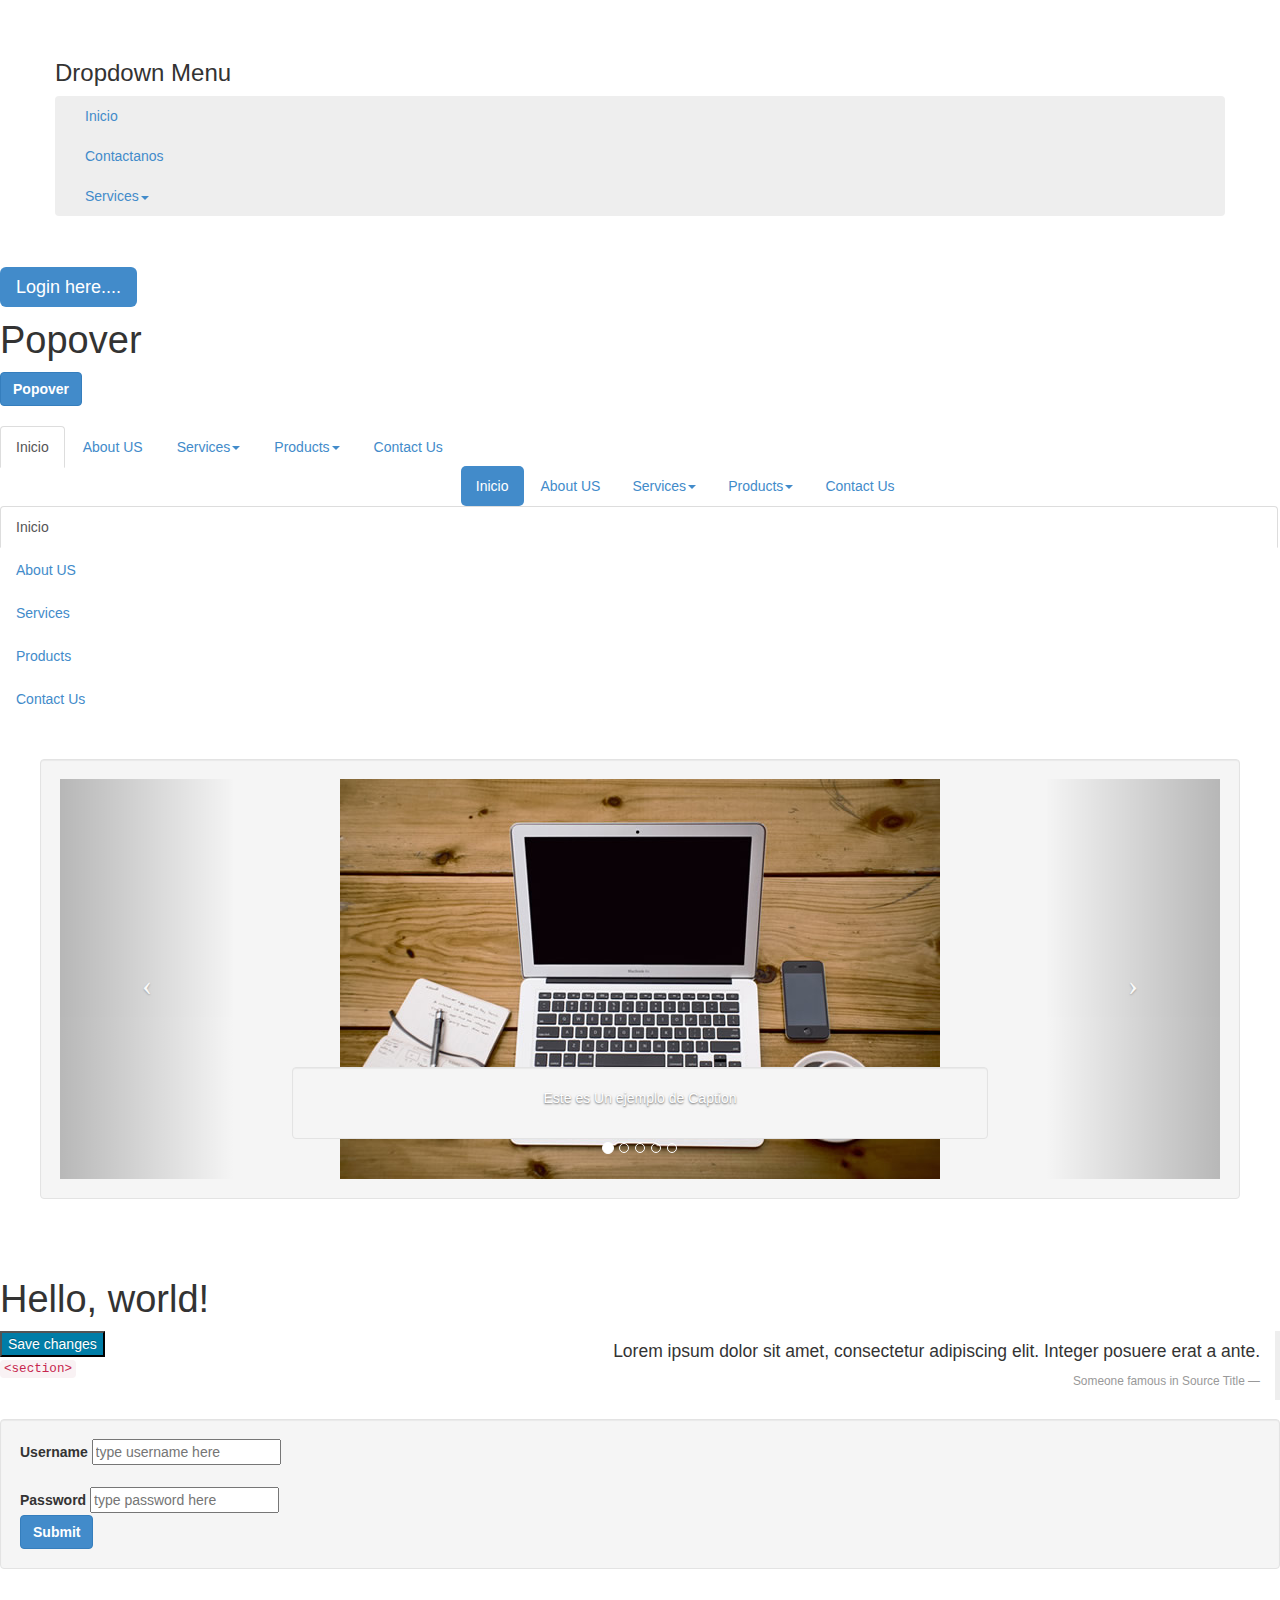
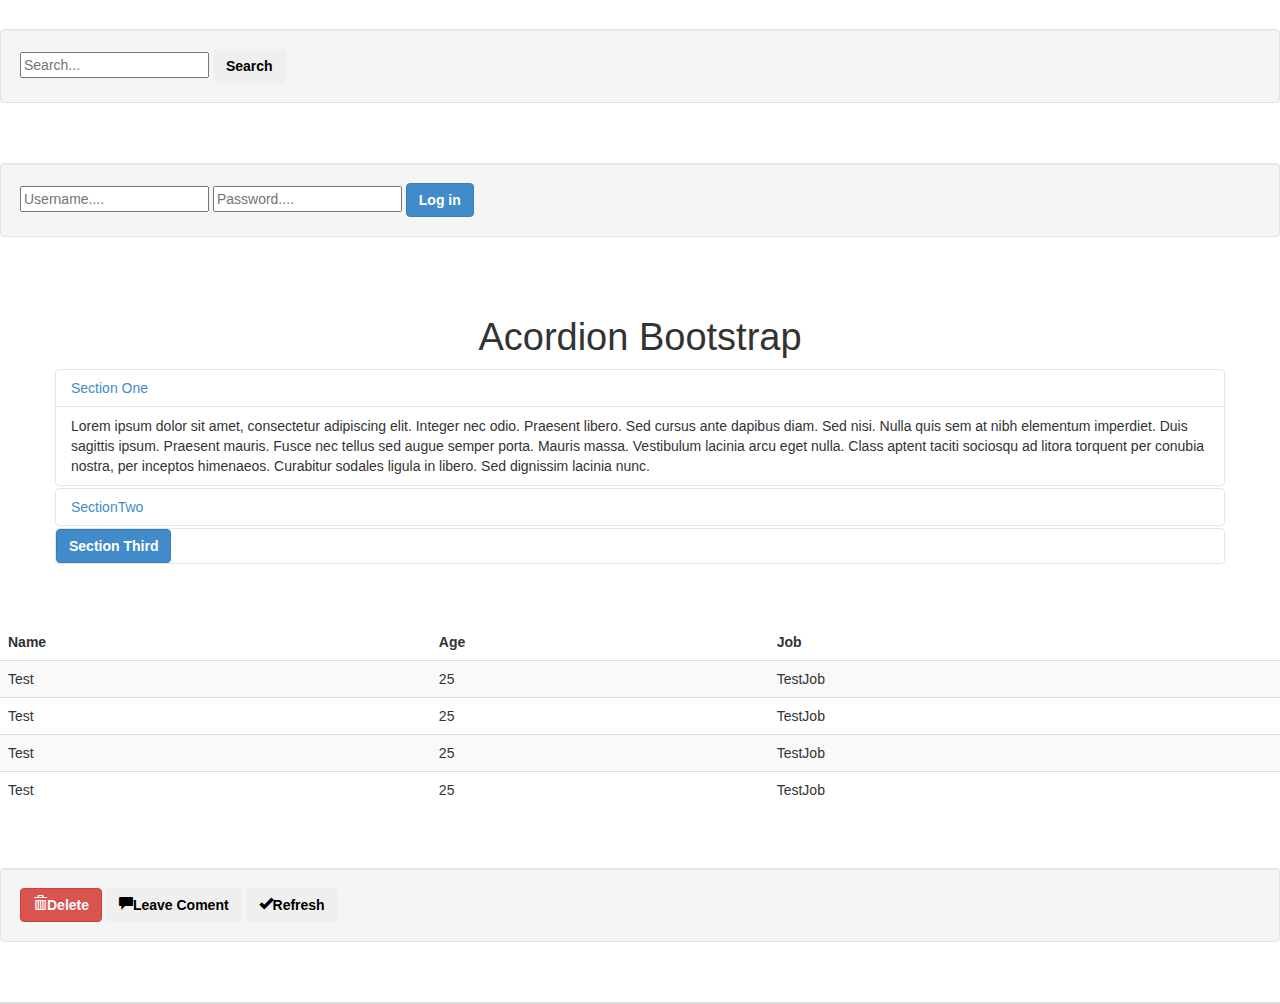
==== index.html @ 72037a16 "14ago2013" ====
<!DOCTYPE html>
<html>
  <head>
    <title>examplesBootstrap</title>
    <meta name="viewport" content="width=device-width, initial-scale=1.0">
        <!-- Bootstrap -->
      
    <link type="text/css" href="css/bootstrap.css" rel="stylesheet" media="screen">
   
    <link rel="stylesheet" type="text/css" href="css/bootstrap-glyphicons.css">
    <meta http-equiv="X-UA-Compatible" content="IE=edge">
  </head>
  <body>
    <br><br>
               <div class="container">
                     <h3>Dropdown Menu</h3>
                          <div class="navbar">
                                <ul class="nav">
                                    <li><a href="#">Inicio</a></li>
                                    <li><a href="#">Contactanos</a></li>
                                    <li class="dropdown"><a class="dropdown-toogle" data-toggle="dropdown" href="#">Services<b class="caret"></b></a>
                                      <ul class="dropdown-menu">
                                        <li><a href="">Servicio1</a></li>
                                        <li><a href="">Servicio2</a></li>
                                        <li><a href="">Servicio3</a></li>
                                        <li><a href="">Servicio4</a></li>
                                      </ul>
                                    </li>
                                  </ul>
                           </div>
                 </div>  
   
      <br><br>
      <a href="#myModal" class=" btn-primary btn-lg" data-toggle="modal">Login here....</a>
    
    <div class="modal fade" id="myModal">
       <div class="modal-dialog">
        <div class="modal-content">
          <div class="modal-header">
                <h3 class="modal-title">Creative-Tutos Login</h3>
          </div>
             <div class="modal-body">
                <form>
                  <label>Email</label>
                  <input type="text" class="span4"/></br>
                  <label>Password</label>
                  <input type="text" class="span4"/></br></br>
                  <button type="submit" class="btn btn-success ">Login</button>
                  <button type="reset" class="btn">Clear</button>
                </form>
             </div>
                <div class="modal-footer">
                    <button class="btn" data-dismiss="modal" aria-hidden="true">Close</button>
                </div>
        </div>
      </div>
    </div> 

    <h1>Popover</h1>
<a href="#" id="example" class="btn btn-primary" rel="popover" data-content="Tis is the body of Popover" data-original-title="Creativity-Tuta">Popover</a><br><br>  
     <ul class="nav nav-tabs">
        <li class="active"><a href="">Inicio</a></li>
        <li><a href="">About US</a></li>
         <li class="dropdown"><a class="dropdown-toogle" data-toggle="dropdown" href="#">Services<b class="caret"></b></a>
            <ul class="dropdown-menu">
              <li><a href="">Servicio1</a></li>
              <li><a href="">Servicio2</a></li>
              <li><a href="">Servicio3</a></li>
              <li><a href="">Servicio4</a></li>
              </ul>
          </li>
        <li class="dropdown"><a class="dropdown-toogle" data-toggle="dropdown" href="#">Products<b class="caret"></b></a>
            <ul class="dropdown-menu">
              <li><a href="">Products1</a></li>
              <li><a href="">Products2</a></li>
              <li><a href="">Products3</a></li>
              <li><a href="">Products4</a></li>
              </ul>
          </li>
        <li><a href="">Contact Us</a></li>
  </lu><br><br>

  <ul class="nav nav-pills">
        <li class="active"><a href="">Inicio</a></li>
        <li><a href="">About US</a></li>
         <li class="dropdown"><a class="dropdown-toogle" data-toggle="dropdown" href="#">Services<b class="caret"></b></a>
            <ul class="dropdown-menu">
              <li><a href="">Servicio1</a></li>
              <li><a href="">Servicio2</a></li>
              <li><a href="">Servicio3</a></li>
              <li><a href="">Servicio4</a></li>
              </ul>
          </li>
        <li class="dropdown"><a class="dropdown-toogle" data-toggle="dropdown" href="#">Products<b class="caret"></b></a>
            <ul class="dropdown-menu">
              <li><a href="">Products1</a></li>
              <li><a href="">Products2</a></li>
              <li><a href="">Products3</a></li>
              <li><a href="">Products4</a></li>
              </ul>
          </li>
        <li><a href="">Contact Us</a></li>
  </lu><br><br>

<ul class="nav nav-tabs nav-stacked span3">
        <li class="active"><a href="">Inicio</a></li>
        <li><a href="">About US</a></li>
        <li><a href="">Services</a></li>
        <li><a href="">Products</a></li>
        <li><a href="">Contact Us</a></li>
  </lu><br><br>
  <div class="container">
      <div class="row">
        <div class="span6 well">
          <div id="carousel-example-generic" class="carousel slide">
            <ol class="carousel-indicators">
              <li data-target="#carousel-example-generic" data-slide-to="img/uno.jpg" class="active"></li>
              <li data-target="#carousel-example-generic" data-slide-to="img/dos.jpg"></li>
              <li data-target="#carousel-example-generic" data-slide-to="img/tres.jpg"></li>
              <li data-target="#carousel-example-generic" data-slide-to="img/cuatro.jpg"></li>
              <li data-target="#carousel-example-generic" data-slide-to="img/cinco.jpg"></li>
            </ol>
            <center>
            <div class="carousel-inner">
             
                <div class="item active"><img src="img/uno.jpg"><div class="carousel-caption well">Este es Un ejemplo de Caption</div></div>
                
                <div class="item"><img src="img/dos.jpg"><div class="carousel-caption">Este es Un ejemplo de Caption</div></div>
                
                <div class="item"><img src="img/tres.jpg"></div>
                
                <div class="item"><img src="img/cuatro.jpg"></div>
                
                <div class="item"><img src="img/cinco.jpg"></div>
                
            
            </div>
            </center>
            <a class="left carousel-control" href="#carousel-example-generic" data-slide="prev">
    <span class="icon-prev"></span>
  </a>
  <a class="right carousel-control" href="#carousel-example-generic" data-slide="next">
    <span class="icon-next"></span>
  </a>
          </div>
        </div>
      </div>
  </div><br><br>
    <h1>Hello, world!</h1>
    <button type="button" class="btn-ttc">Save changes</button>
    <blockquote class="pull-right">
  <p>Lorem ipsum dolor sit amet, consectetur adipiscing elit. Integer posuere erat a ante.</p>
  <small>Someone famous in <cite title="Source Title">Source Title</cite></small>
</blockquote><br>
  <code>&lt;section&gt;</code><br><br><br>
  <form class ="well span6">
    <label>Username</label>
    <input type="text" class="span3" placeholder="type username here"/><br><br>
    <label>Password</label>
    <input type="text" class="span3"placeholder="type password here"/><br>
    <button class="btn btn-primary">Submit</button>
  </form><br><br>
  <form class="well form-search">
    <input type="text" class="span3 search-query" placeholder="Search..."/>
    <button class="btn">Search</button>

  </form><br><br>
  <form class="well form-inline">
    <input type="text" class="span3" placeholder="Username...."/>
    <input type="text" class="span3" placeholder="Password...."/>
    <button class="btn btn-primary">Log in</button>
  </form><br><br>

    <center><h1>Acordion Bootstrap</h1></center>
      <div class="container">
        <div class="span12">
          <div class="accordion" id="myaccordion">
            <div class="accordion-group">
              <div class="accordion-heading">
                <a class="accordion-toggle" data-toggle="collapse" data-parent="myaccordion" href="#first">Section One</a>
              </div>
              <div id="first" class="accordion-body collapse in">
                  <div class="accordion-inner">
                   Lorem ipsum dolor sit amet, consectetur adipiscing elit. Integer nec odio. Praesent libero. Sed cursus ante dapibus diam. Sed nisi. Nulla quis sem at nibh elementum imperdiet. Duis sagittis ipsum. Praesent mauris. Fusce nec tellus sed augue semper porta. Mauris massa. Vestibulum lacinia arcu eget nulla. Class aptent taciti sociosqu ad litora torquent per conubia nostra, per inceptos himenaeos. Curabitur sodales ligula in libero. Sed dignissim lacinia nunc. 
                  </div>
               </div> 
            </div>
            <div class="accordion-group">
              <div class="accordion-heading">
                <a class="accordion-toggle" data-toggle="collapse" data-parent="myaccordion" href="#second">SectionTwo</a>
              </div>
              <div id="second" class="accordion-body collapse ">
                  <div class="accordion-inner">
                   Lorem ipsum dolor sit amet, consectetur adipiscing elit. Integer nec odio. Praesent libero. Sed cursus ante dapibus diam. Sed nisi. Nulla quis sem at nibh elementum imperdiet. Duis sagittis ipsum. Praesent mauris. Fusce nec tellus sed augue semper porta. Mauris massa. Vestibulum lacinia arcu eget nulla. Class aptent taciti sociosqu ad litora torquent per conubia nostra, per inceptos himenaeos. Curabitur sodales ligula in libero. Sed dignissim lacinia nunc. 
                  </div>
               </div> 
            </div>  
            <div class="accordion-group">
              <div class="accordion-heading">
                <!--<a class="accordion-toggle" data-toggle="collapse" data-parent="myaccordion" href="#third">Section Third</a>-->
                <button type="button" class="btn btn-primary" data-toggle="collapse" data-target="#third">Section Third</button>
              </div>
              <div id="third" class="accordion-body collapse ">
                  <div class="accordion-inner">
                   Lorem ipsum dolor sit amet, consectetur adipiscing elit. Integer nec odio. Praesent libero. Sed cursus ante dapibus diam. Sed nisi. Nulla quis sem at nibh elementum imperdiet. Duis sagittis ipsum. Praesent mauris. Fusce nec tellus sed augue semper porta. Mauris massa. Vestibulum lacinia arcu eget nulla. Class aptent taciti sociosqu ad litora torquent per conubia nostra, per inceptos himenaeos. Curabitur sodales ligula in libero. Sed dignissim lacinia nunc. 
                  </div>
               </div> 
            </div>
          </div>
        </div>
      </div>
<br><br>

  <table class="table table-striped">
    <thead>
      <tr>
        <th>Name</th>
        <th>Age</th>
        <th>Job</th>
      </tr>
    </thead>
    <tbody>
      <tr>
        <td>Test</td>
        <td>25</td>
        <td>TestJob</td>
      </tr>
       <tr>
        <td>Test</td>
        <td>25</td>
        <td>TestJob</td>
      </tr>
      <tr>
        <td>Test</td>
        <td>25</td>
        <td>TestJob</td>
      </tr>
      <tr>
        <td>Test</td>
        <td>25</td>
        <td>TestJob</td>
      </tr>
    </tbody>
  </table><br><br>

  
<div class="well">
  <button class="btn btn-danger"><span class="glyphicon glyphicon-trash"></span></i>Delete</button>
  <button class="btn btn-large"><span class="glyphicon glyphicon-comment"></span></i>Leave Coment</button>
  <button class="btn"><span class="glyphicon glyphicon-ok"></span>Refresh</button>
</div>
<br><br>
      
    <!-- JavaScript plugins (requires jQuery) -->
    <script src="js/jquery-1.10.2.js"></script>
    <!-- Include all compiled plugins (below), or include individual files as needed -->
    <script src="js/bootstrap.js"></script>
    
    <script src="js/tooltip.js"></script>
    <script src="js/popover.js"></script>
    <script src="js/carousel.js"></script>
    <!-- Enable responsive features in IE8 with Respond.js (https://github.com/scottjehl/Respond) -->
    
    <script type="text/javascript">
      $(document).ready(function(){
      $('.carousel').carousel();
    });
    </script>
    <script>
      $(function(){
        $("#example").popover();
      });
    </script>
  </body>
</html>
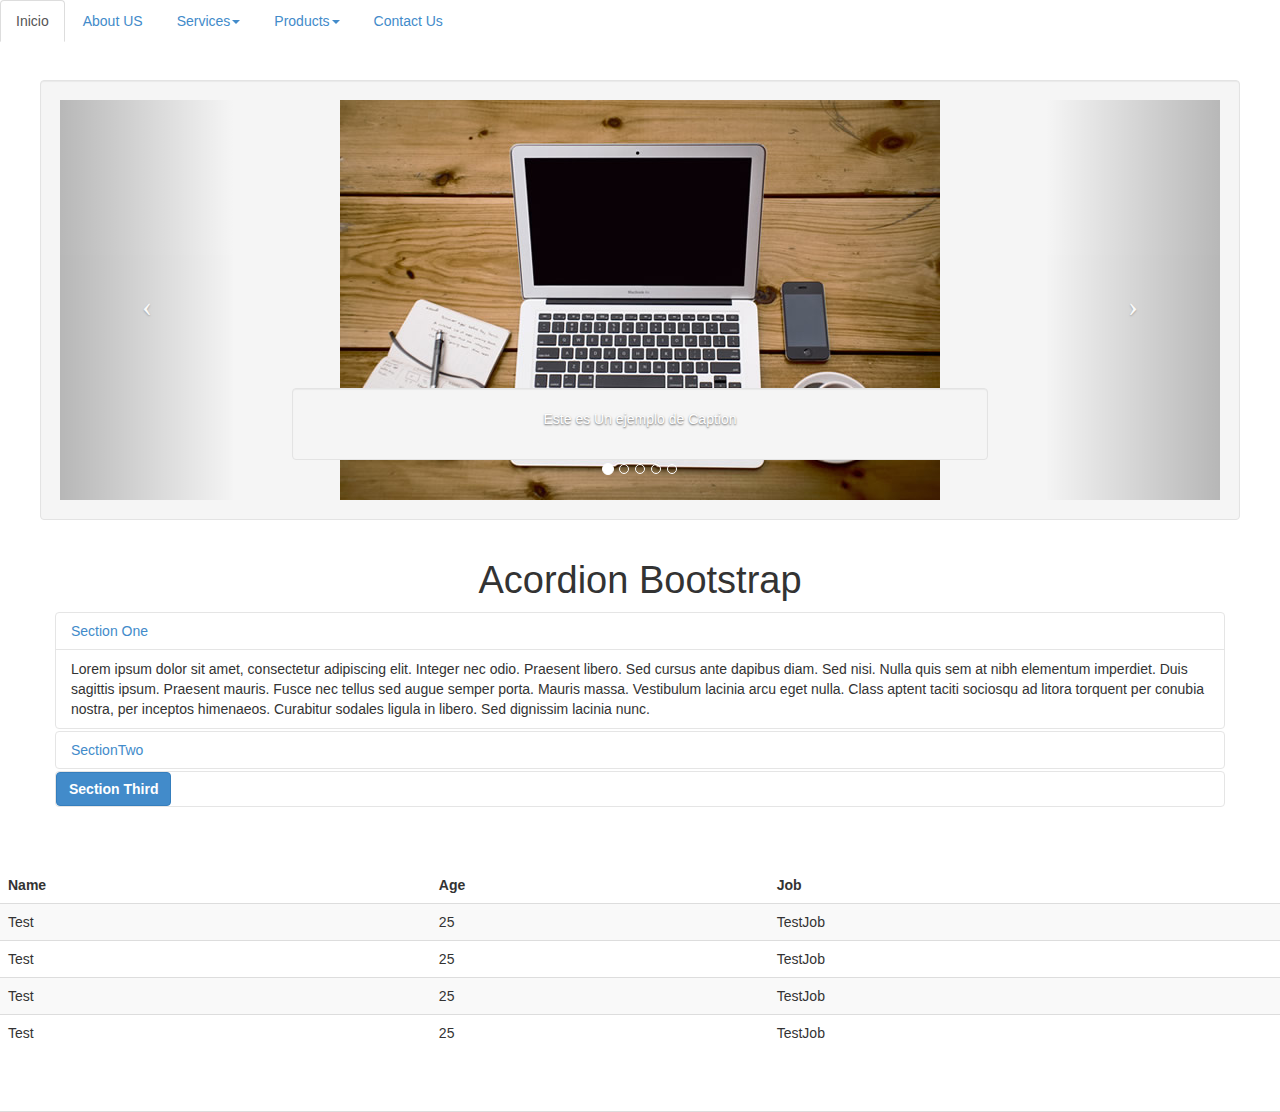
==== commit b5f3fd0f: "segundo cambio 140813" ====
--- a/index.html
+++ b/index.html
@@ -11,54 +11,7 @@
     <meta http-equiv="X-UA-Compatible" content="IE=edge">
   </head>
   <body>
-    <br><br>
-               <div class="container">
-                     <h3>Dropdown Menu</h3>
-                          <div class="navbar">
-                                <ul class="nav">
-                                    <li><a href="#">Inicio</a></li>
-                                    <li><a href="#">Contactanos</a></li>
-                                    <li class="dropdown"><a class="dropdown-toogle" data-toggle="dropdown" href="#">Services<b class="caret"></b></a>
-                                      <ul class="dropdown-menu">
-                                        <li><a href="">Servicio1</a></li>
-                                        <li><a href="">Servicio2</a></li>
-                                        <li><a href="">Servicio3</a></li>
-                                        <li><a href="">Servicio4</a></li>
-                                      </ul>
-                                    </li>
-                                  </ul>
-                           </div>
-                 </div>  
-   
-      <br><br>
-      <a href="#myModal" class=" btn-primary btn-lg" data-toggle="modal">Login here....</a>
-    
-    <div class="modal fade" id="myModal">
-       <div class="modal-dialog">
-        <div class="modal-content">
-          <div class="modal-header">
-                <h3 class="modal-title">Creative-Tutos Login</h3>
-          </div>
-             <div class="modal-body">
-                <form>
-                  <label>Email</label>
-                  <input type="text" class="span4"/></br>
-                  <label>Password</label>
-                  <input type="text" class="span4"/></br></br>
-                  <button type="submit" class="btn btn-success ">Login</button>
-                  <button type="reset" class="btn">Clear</button>
-                </form>
-             </div>
-                <div class="modal-footer">
-                    <button class="btn" data-dismiss="modal" aria-hidden="true">Close</button>
-                </div>
-        </div>
-      </div>
-    </div> 
-
-    <h1>Popover</h1>
-<a href="#" id="example" class="btn btn-primary" rel="popover" data-content="Tis is the body of Popover" data-original-title="Creativity-Tuta">Popover</a><br><br>  
-     <ul class="nav nav-tabs">
+       <ul class="nav nav-tabs">
         <li class="active"><a href="">Inicio</a></li>
         <li><a href="">About US</a></li>
          <li class="dropdown"><a class="dropdown-toogle" data-toggle="dropdown" href="#">Services<b class="caret"></b></a>
@@ -79,36 +32,7 @@
           </li>
         <li><a href="">Contact Us</a></li>
   </lu><br><br>
-
-  <ul class="nav nav-pills">
-        <li class="active"><a href="">Inicio</a></li>
-        <li><a href="">About US</a></li>
-         <li class="dropdown"><a class="dropdown-toogle" data-toggle="dropdown" href="#">Services<b class="caret"></b></a>
-            <ul class="dropdown-menu">
-              <li><a href="">Servicio1</a></li>
-              <li><a href="">Servicio2</a></li>
-              <li><a href="">Servicio3</a></li>
-              <li><a href="">Servicio4</a></li>
-              </ul>
-          </li>
-        <li class="dropdown"><a class="dropdown-toogle" data-toggle="dropdown" href="#">Products<b class="caret"></b></a>
-            <ul class="dropdown-menu">
-              <li><a href="">Products1</a></li>
-              <li><a href="">Products2</a></li>
-              <li><a href="">Products3</a></li>
-              <li><a href="">Products4</a></li>
-              </ul>
-          </li>
-        <li><a href="">Contact Us</a></li>
-  </lu><br><br>
-
-<ul class="nav nav-tabs nav-stacked span3">
-        <li class="active"><a href="">Inicio</a></li>
-        <li><a href="">About US</a></li>
-        <li><a href="">Services</a></li>
-        <li><a href="">Products</a></li>
-        <li><a href="">Contact Us</a></li>
-  </lu><br><br>
+<br><br>
   <div class="container">
       <div class="row">
         <div class="span6 well">
@@ -120,58 +44,25 @@
               <li data-target="#carousel-example-generic" data-slide-to="img/cuatro.jpg"></li>
               <li data-target="#carousel-example-generic" data-slide-to="img/cinco.jpg"></li>
             </ol>
-            <center>
+             <center>
             <div class="carousel-inner">
-             
-                <div class="item active"><img src="img/uno.jpg"><div class="carousel-caption well">Este es Un ejemplo de Caption</div></div>
-                
-                <div class="item"><img src="img/dos.jpg"><div class="carousel-caption">Este es Un ejemplo de Caption</div></div>
-                
-                <div class="item"><img src="img/tres.jpg"></div>
-                
-                <div class="item"><img src="img/cuatro.jpg"></div>
-                
-                <div class="item"><img src="img/cinco.jpg"></div>
-                
-            
-            </div>
-            </center>
+              <div class="item active"><img src="img/uno.jpg"><div class="carousel-caption well">Este es Un ejemplo de Caption</div></div>
+              <div class="item"><img src="img/dos.jpg"><div class="carousel-caption">Este es Un ejemplo de Caption</div></div>
+              <div class="item"><img src="img/tres.jpg"></div>
+              <div class="item"><img src="img/cuatro.jpg"></div>
+              <div class="item"><img src="img/cinco.jpg"></div>
+           </div>
+             </center>
             <a class="left carousel-control" href="#carousel-example-generic" data-slide="prev">
-    <span class="icon-prev"></span>
-  </a>
-  <a class="right carousel-control" href="#carousel-example-generic" data-slide="next">
-    <span class="icon-next"></span>
-  </a>
+            <span class="icon-prev"></span></a>
+            <a class="right carousel-control" href="#carousel-example-generic" data-slide="next">
+            <span class="icon-next"></span>
+             </a>
           </div>
         </div>
       </div>
-  </div><br><br>
-    <h1>Hello, world!</h1>
-    <button type="button" class="btn-ttc">Save changes</button>
-    <blockquote class="pull-right">
-  <p>Lorem ipsum dolor sit amet, consectetur adipiscing elit. Integer posuere erat a ante.</p>
-  <small>Someone famous in <cite title="Source Title">Source Title</cite></small>
-</blockquote><br>
-  <code>&lt;section&gt;</code><br><br><br>
-  <form class ="well span6">
-    <label>Username</label>
-    <input type="text" class="span3" placeholder="type username here"/><br><br>
-    <label>Password</label>
-    <input type="text" class="span3"placeholder="type password here"/><br>
-    <button class="btn btn-primary">Submit</button>
-  </form><br><br>
-  <form class="well form-search">
-    <input type="text" class="span3 search-query" placeholder="Search..."/>
-    <button class="btn">Search</button>
-
-  </form><br><br>
-  <form class="well form-inline">
-    <input type="text" class="span3" placeholder="Username...."/>
-    <input type="text" class="span3" placeholder="Password...."/>
-    <button class="btn btn-primary">Log in</button>
-  </form><br><br>
-
-    <center><h1>Acordion Bootstrap</h1></center>
+  </div>
+  <center><h1>Acordion Bootstrap</h1></center>
       <div class="container">
         <div class="span12">
           <div class="accordion" id="myaccordion">
@@ -197,7 +88,6 @@
             </div>  
             <div class="accordion-group">
               <div class="accordion-heading">
-                <!--<a class="accordion-toggle" data-toggle="collapse" data-parent="myaccordion" href="#third">Section Third</a>-->
                 <button type="button" class="btn btn-primary" data-toggle="collapse" data-target="#third">Section Third</button>
               </div>
               <div id="third" class="accordion-body collapse ">
@@ -242,15 +132,7 @@
       </tr>
     </tbody>
   </table><br><br>
-
   
-<div class="well">
-  <button class="btn btn-danger"><span class="glyphicon glyphicon-trash"></span></i>Delete</button>
-  <button class="btn btn-large"><span class="glyphicon glyphicon-comment"></span></i>Leave Coment</button>
-  <button class="btn"><span class="glyphicon glyphicon-ok"></span>Refresh</button>
-</div>
-<br><br>
-      
     <!-- JavaScript plugins (requires jQuery) -->
     <script src="js/jquery-1.10.2.js"></script>
     <!-- Include all compiled plugins (below), or include individual files as needed -->
